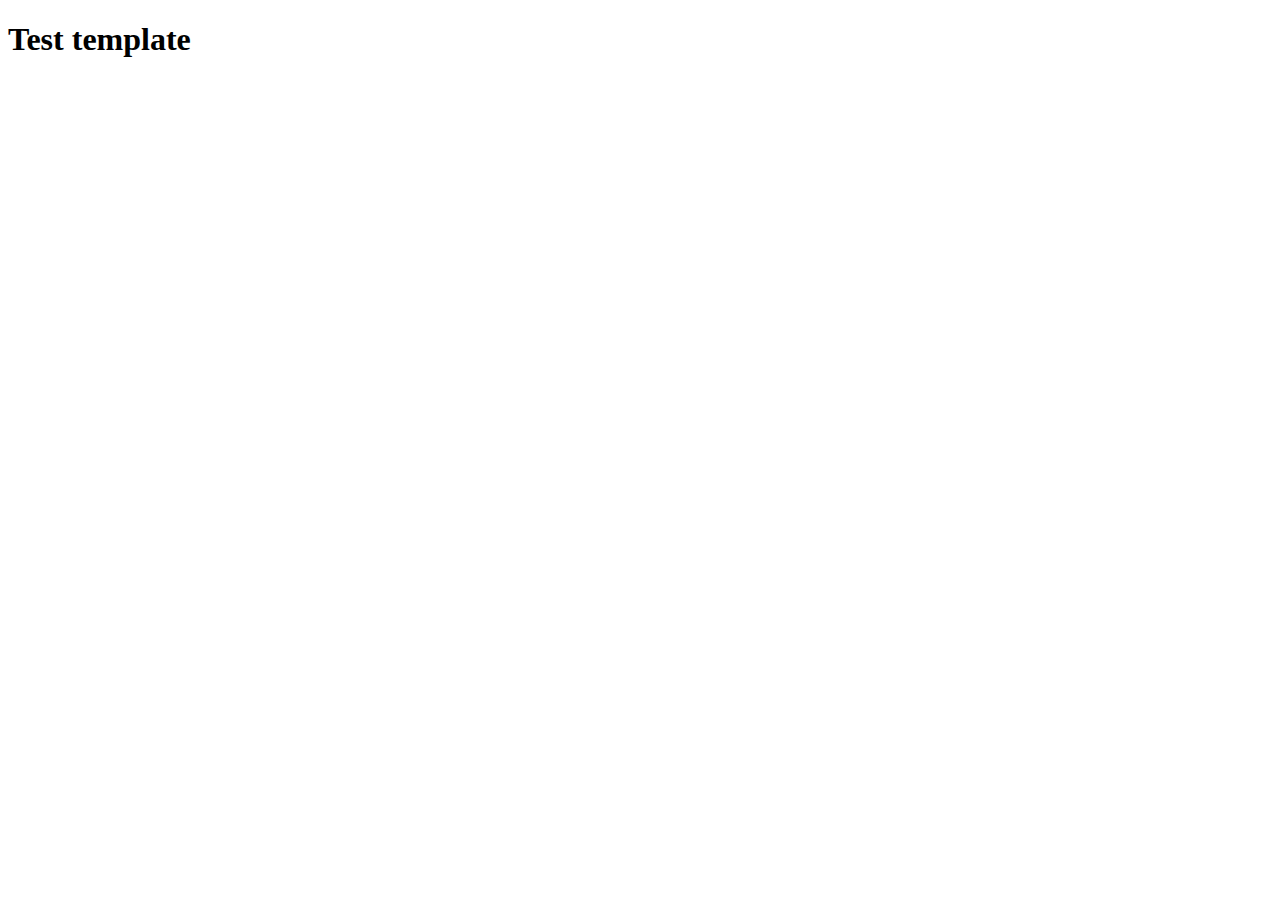
==== templates/index.html @ 3f425b81 "jinja2 template addition" ====
<!DOCTYPE html>
<html lang="en">
<head>
    <meta charset="UTF-8">
    <meta http-equiv="X-UA-Compatible" content="IE=edge">
    <meta name="viewport" content="width=device-width, initial-scale=1.0">
    <title>Test page</title>
</head>
<body> 
    <h1>Test template</h1>
</body>
</html>
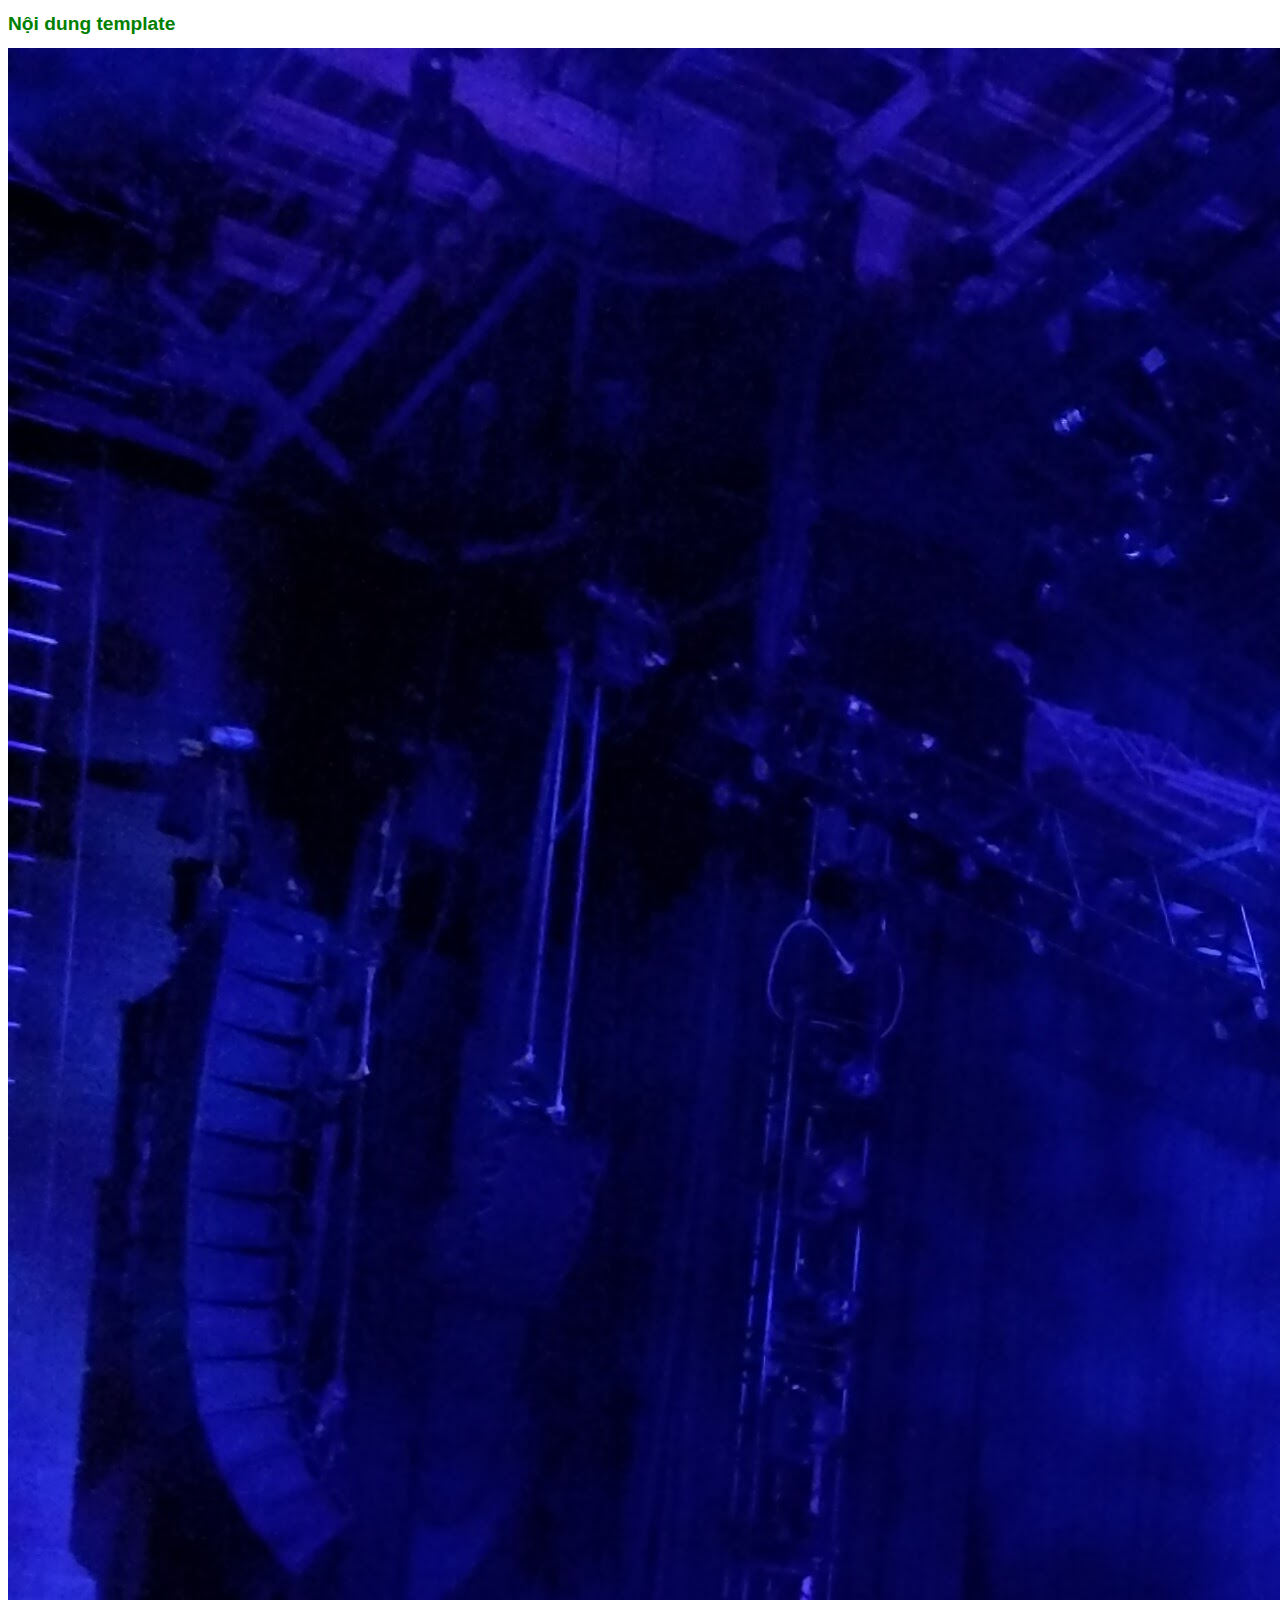
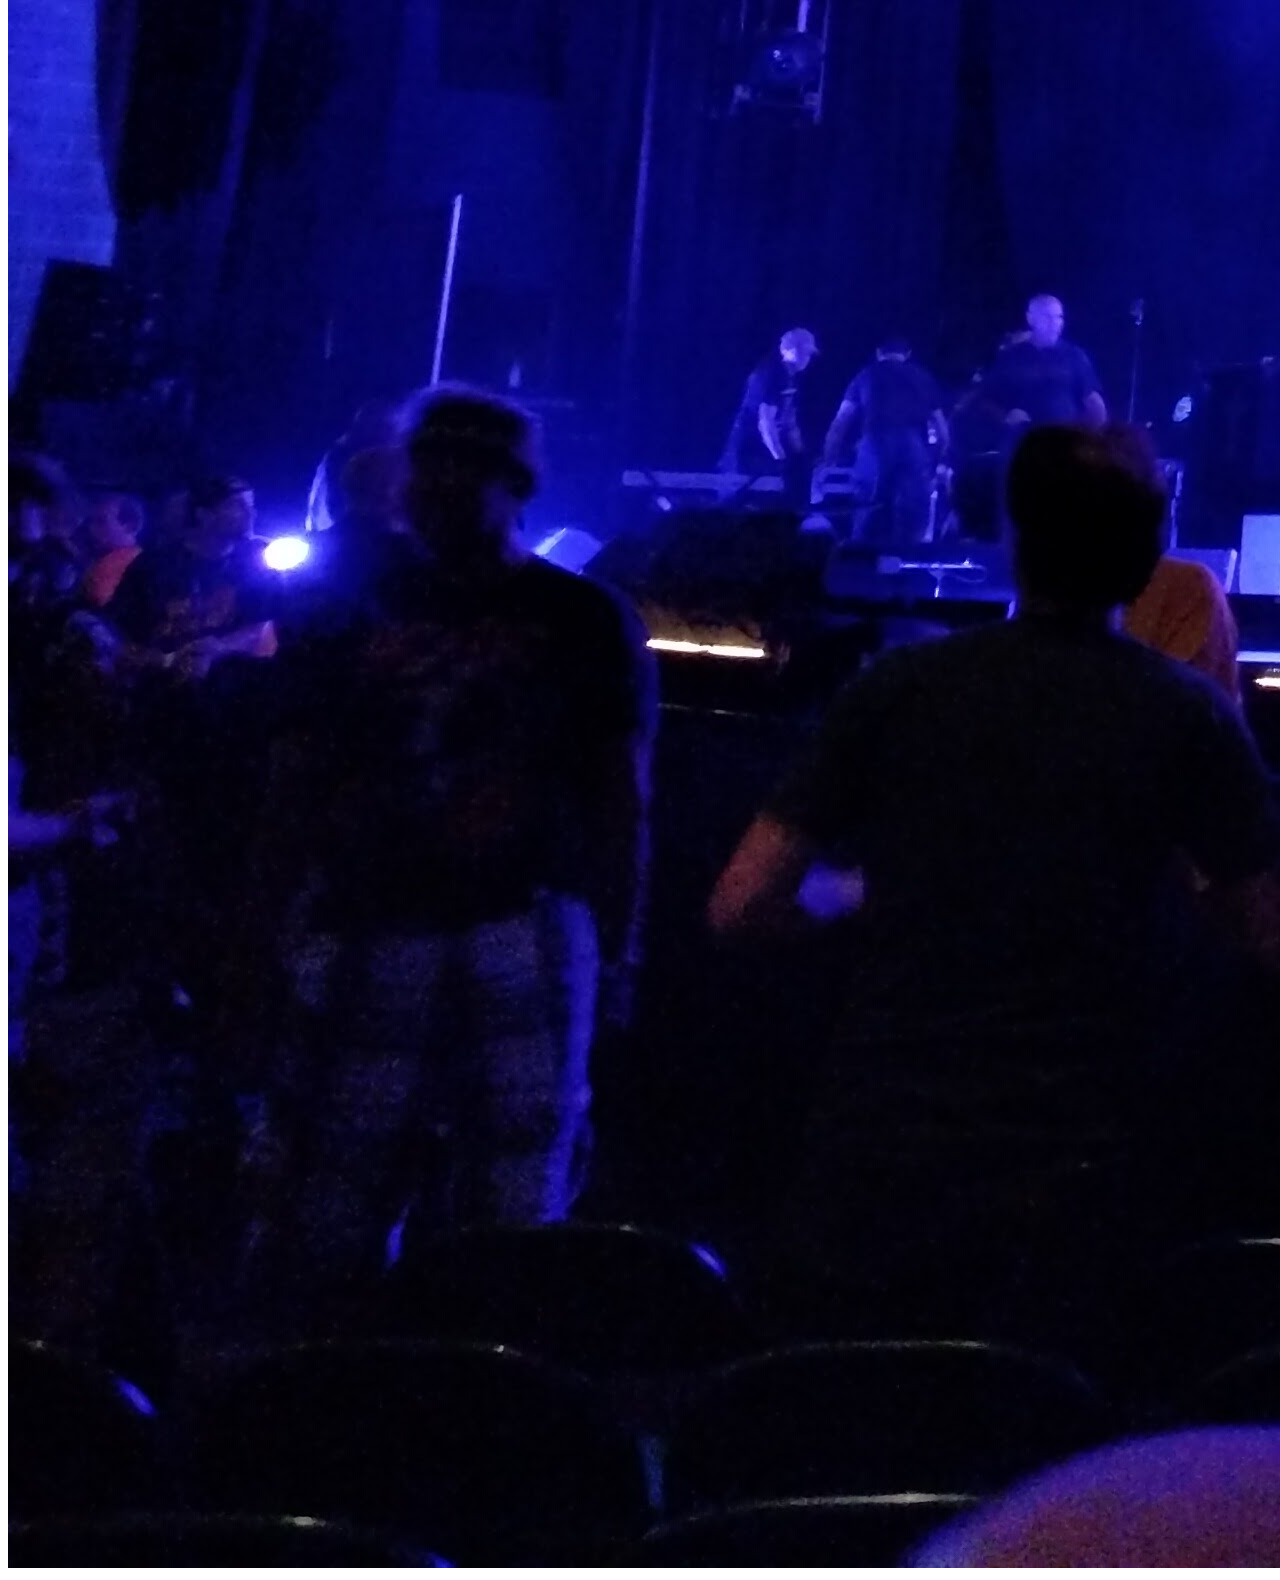
==== commit 2061ce48: "deploy heroku" ====
--- a/templates/index.html
+++ b/templates/index.html
@@ -4,9 +4,20 @@
     <meta charset="UTF-8">
     <meta http-equiv="X-UA-Compatible" content="IE=edge">
     <meta name="viewport" content="width=device-width, initial-scale=1.0">
-    <title>Test page</title>
+    <title>test page</title>
+    <link rel="stylesheet" href="style.css">
+    <style>
+        h1 {
+            color: green;
+            font-family: Arial, Helvetica, sans-serif;
+            font-size: larger;
+        }
+    </style>
 </head>
-<body> 
-    <h1>Test template</h1>
+<body>
+    <h1>Nội dung template</h1>
+    <img src="../media/b2av2cP.jpeg" alt="" srcset="">
 </body>
-</html>+</html>
+
+<!-- static  -->--- a/templates/style.css
+++ b/templates/style.css
@@ -0,0 +1,5 @@
+h1 {
+    color: green;
+    font-family: Arial, Helvetica, sans-serif;
+    font-size: larger;
+}